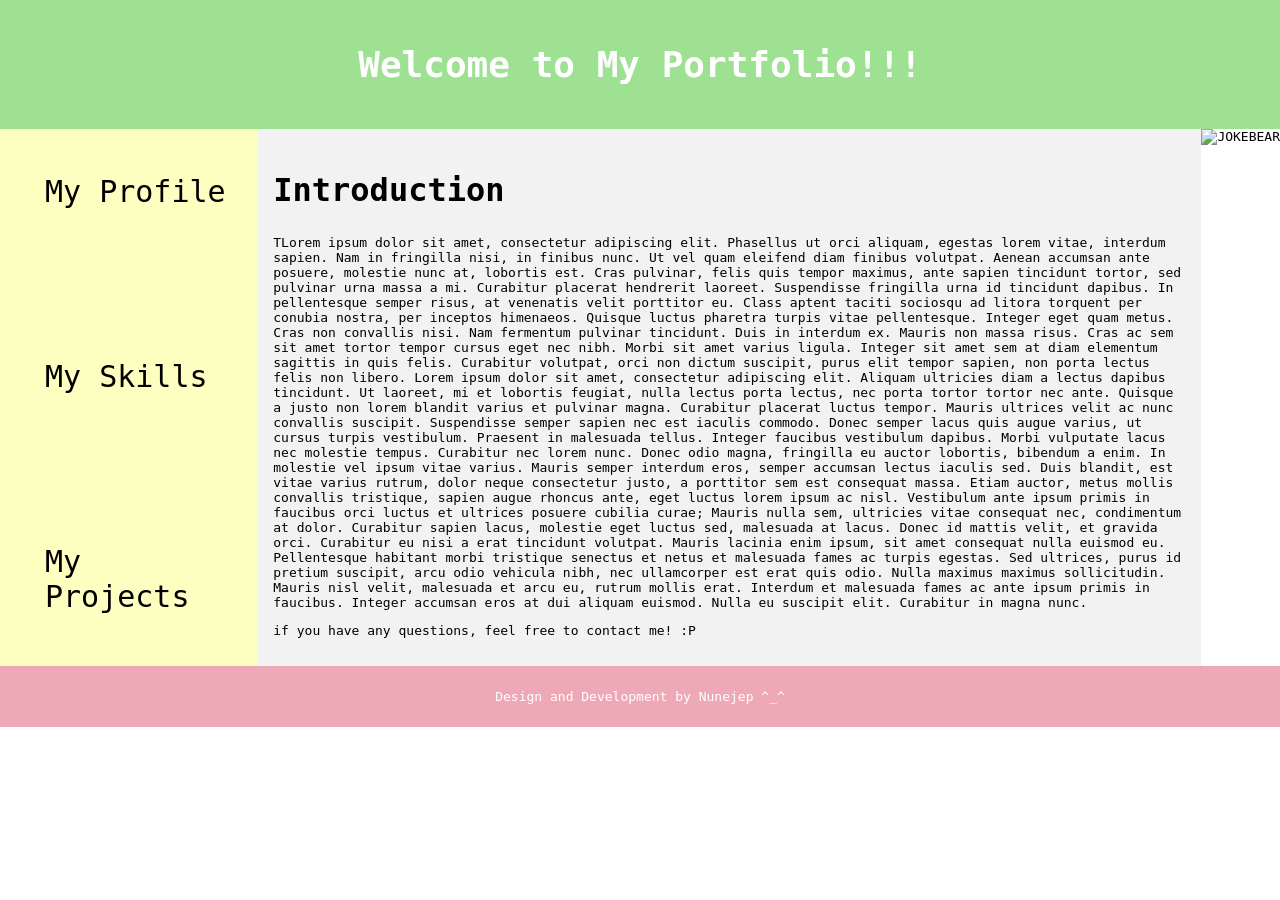
==== index.html @ 22a13076 "tempt2" ====
<!DOCTYPE html>
<html lang="en">
<head>
    <meta charset="UTF-8">
    <meta name="viewport" content="width=device-width, initial-scale=1.0">
    <title>Portfolio</title>
    <link rel="stylesheet" href="/CSS/Style.css">
</head>
<body>
    <div class="header">
        <h1>Welcome to My Portfolio!!!</h1>
    </div>
    <section>
  <nav>
    <ul class="firstbutton">
      <li><a href="/index2.html">My Profile</a></li>
      <li><a href="/index3.html">My Skills</a></li>
      <li><a href="/index4.html">My Projects</a></li>
    </ul>
  </nav>
  
  <article>
    <h2>Introduction</h2>
    <p>TLorem ipsum dolor sit amet, consectetur adipiscing elit. Phasellus ut orci aliquam, egestas lorem vitae, interdum sapien. Nam in fringilla nisi, in finibus nunc. Ut vel quam eleifend diam finibus volutpat. Aenean accumsan ante posuere, molestie nunc at, lobortis est. Cras pulvinar, felis quis tempor maximus, ante sapien tincidunt tortor, sed pulvinar urna massa a mi. Curabitur placerat hendrerit laoreet. Suspendisse fringilla urna id tincidunt dapibus. In pellentesque semper risus, at venenatis velit porttitor eu. Class aptent taciti sociosqu ad litora torquent per conubia nostra, per inceptos himenaeos. Quisque luctus pharetra turpis vitae pellentesque.

Integer eget quam metus. Cras non convallis nisi. Nam fermentum pulvinar tincidunt. Duis in interdum ex. Mauris non massa risus. Cras ac sem sit amet tortor tempor cursus eget nec nibh. Morbi sit amet varius ligula. Integer sit amet sem at diam elementum sagittis in quis felis. Curabitur volutpat, orci non dictum suscipit, purus elit tempor sapien, non porta lectus felis non libero. Lorem ipsum dolor sit amet, consectetur adipiscing elit. Aliquam ultricies diam a lectus dapibus tincidunt. Ut laoreet, mi et lobortis feugiat, nulla lectus porta lectus, nec porta tortor tortor nec ante. Quisque a justo non lorem blandit varius et pulvinar magna. Curabitur placerat luctus tempor.

Mauris ultrices velit ac nunc convallis suscipit. Suspendisse semper sapien nec est iaculis commodo. Donec semper lacus quis augue varius, ut cursus turpis vestibulum. Praesent in malesuada tellus. Integer faucibus vestibulum dapibus. Morbi vulputate lacus nec molestie tempus. Curabitur nec lorem nunc.

Donec odio magna, fringilla eu auctor lobortis, bibendum a enim. In molestie vel ipsum vitae varius. Mauris semper interdum eros, semper accumsan lectus iaculis sed. Duis blandit, est vitae varius rutrum, dolor neque consectetur justo, a porttitor sem est consequat massa. Etiam auctor, metus mollis convallis tristique, sapien augue rhoncus ante, eget luctus lorem ipsum ac nisl. Vestibulum ante ipsum primis in faucibus orci luctus et ultrices posuere cubilia curae; Mauris nulla sem, ultricies vitae consequat nec, condimentum at dolor. Curabitur sapien lacus, molestie eget luctus sed, malesuada at lacus. Donec id mattis velit, et gravida orci. Curabitur eu nisi a erat tincidunt volutpat.

Mauris lacinia enim ipsum, sit amet consequat nulla euismod eu. Pellentesque habitant morbi tristique senectus et netus et malesuada fames ac turpis egestas. Sed ultrices, purus id pretium suscipit, arcu odio vehicula nibh, nec ullamcorper est erat quis odio. Nulla maximus maximus sollicitudin. Mauris nisl velit, malesuada et arcu eu, rutrum mollis erat. Interdum et malesuada fames ac ante ipsum primis in faucibus. Integer accumsan eros at dui aliquam euismod. Nulla eu suscipit elit. Curabitur in magna nunc.</p>
    <p>if you have any questions, feel free to contact me! :P</p>
  </article>

<div>
  <img src="https://media.tenor.com/xZuPwzRvI2kAAAAC/bear-joke-bear.gif" alt="JOKEBEAR">
</div>     
</section>

<footer><p>Design and Development by Nunejep ^_^</p></footer>


</body>
</html>
---- CSS/Style.css ----
header {
  background-color: #666;
  padding: 20px;
  text-align: center;
  color: white;
}

header h1 {
  font-size: 2.5rem;
}

body {
  font-family: monospace;
  margin: 0;
  padding: 0;
}

body {
  margin: 0;
 background-image: url("https://i.pinimg.com/736x/b9/98/16/b998168614c3ef68226065cb5a232737.jpg");
}

.header {
  background-color: #9fe192;
  padding: 20px;
  text-align: center;
  color: white;
  font-size: 18px;
}

/* Container for flexboxes */
section {
  display: flex;
}

/* navigation menu */
nav {
  flex: 1;
  background-color: #fcffc0;
  padding: 15px;
  font-size: 10px;
}

a {
  text-decoration: none;
  color: #000000;
}

/* Style list inside nav menu */
nav ul {
  list-style-type: none;
  padding: 0;
  font-size: 30px;
}

/* Style the content */
article {
  flex: 4;
  background-color: #f2f2f2;
  padding: 15px;
}

article h2 {
  font-size: 2rem;
}

/* Style the footer */
footer {
  background-color: #efa9b6;
  padding: 10px;
  text-align: center;
  color: white;
}

img {
  height: 500px;
  width: 200px;
}

.firstbutton {
    display: flex;
    gap: 150px;
    flex-direction: column;
    margin-left: 30px;
}
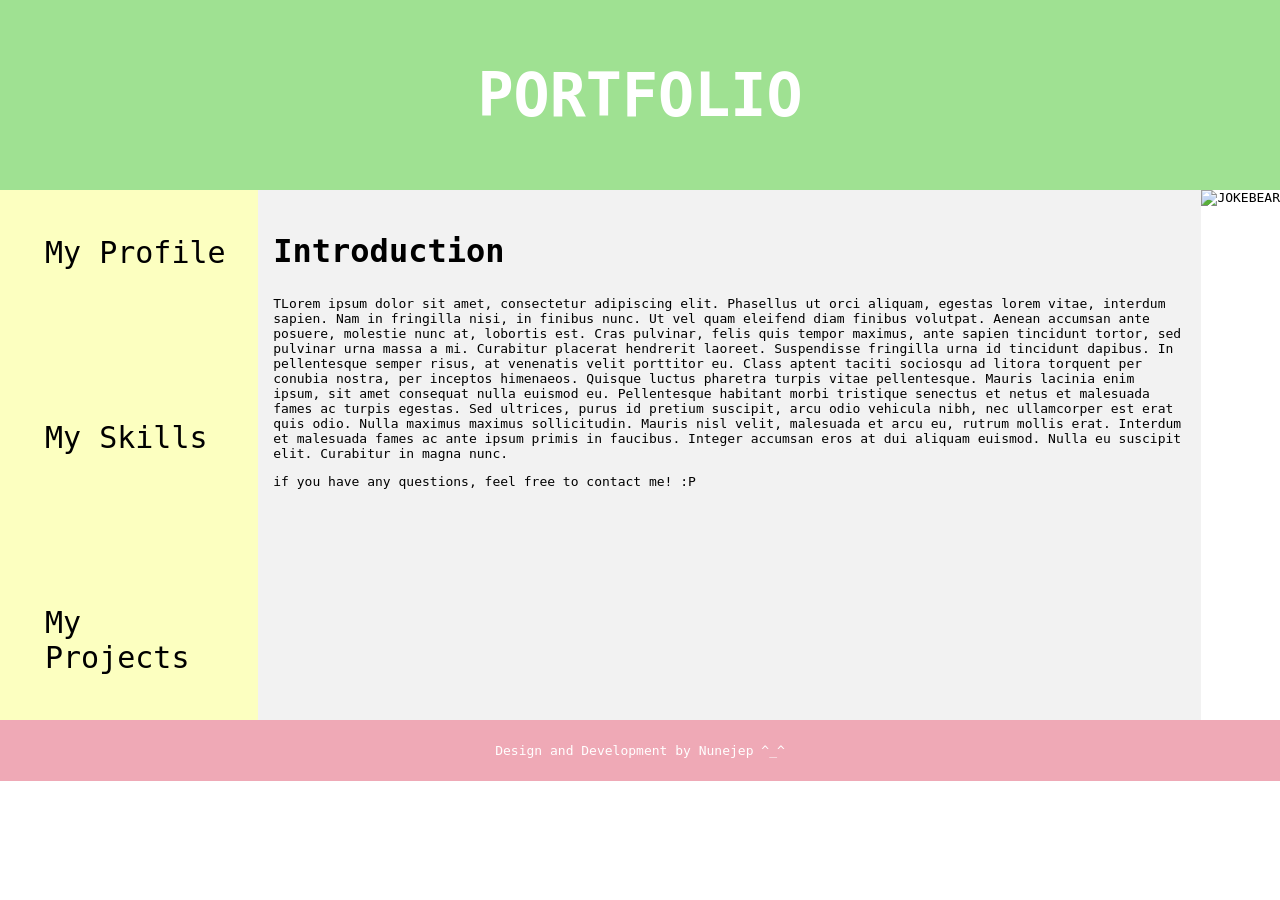
==== commit 512c3cbe: "fix4" ====
--- a/index.html
+++ b/index.html
@@ -4,18 +4,18 @@
     <meta charset="UTF-8">
     <meta name="viewport" content="width=device-width, initial-scale=1.0">
     <title>Portfolio</title>
-    <link rel="stylesheet" href="/CSS/Style.css">
+    <link rel="stylesheet" href="./CSS/Style.css">
 </head>
 <body>
     <div class="header">
-        <h1>Welcome to My Portfolio!!!</h1>
+        <h1>PORTFOLIO</h1>
     </div>
     <section>
   <nav>
     <ul class="firstbutton">
-      <li><a href="/index2.html">My Profile</a></li>
-      <li><a href="/index3.html">My Skills</a></li>
-      <li><a href="/index4.html">My Projects</a></li>
+      <li><a href="./index2.html">My Profile</a></li>
+      <li><a href="./index3.html">My Skills</a></li>
+      <li><a href="./index4.html">My Projects</a></li>
     </ul>
   </nav>
   
@@ -23,13 +23,7 @@
     <h2>Introduction</h2>
     <p>TLorem ipsum dolor sit amet, consectetur adipiscing elit. Phasellus ut orci aliquam, egestas lorem vitae, interdum sapien. Nam in fringilla nisi, in finibus nunc. Ut vel quam eleifend diam finibus volutpat. Aenean accumsan ante posuere, molestie nunc at, lobortis est. Cras pulvinar, felis quis tempor maximus, ante sapien tincidunt tortor, sed pulvinar urna massa a mi. Curabitur placerat hendrerit laoreet. Suspendisse fringilla urna id tincidunt dapibus. In pellentesque semper risus, at venenatis velit porttitor eu. Class aptent taciti sociosqu ad litora torquent per conubia nostra, per inceptos himenaeos. Quisque luctus pharetra turpis vitae pellentesque.
 
-Integer eget quam metus. Cras non convallis nisi. Nam fermentum pulvinar tincidunt. Duis in interdum ex. Mauris non massa risus. Cras ac sem sit amet tortor tempor cursus eget nec nibh. Morbi sit amet varius ligula. Integer sit amet sem at diam elementum sagittis in quis felis. Curabitur volutpat, orci non dictum suscipit, purus elit tempor sapien, non porta lectus felis non libero. Lorem ipsum dolor sit amet, consectetur adipiscing elit. Aliquam ultricies diam a lectus dapibus tincidunt. Ut laoreet, mi et lobortis feugiat, nulla lectus porta lectus, nec porta tortor tortor nec ante. Quisque a justo non lorem blandit varius et pulvinar magna. Curabitur placerat luctus tempor.
-
-Mauris ultrices velit ac nunc convallis suscipit. Suspendisse semper sapien nec est iaculis commodo. Donec semper lacus quis augue varius, ut cursus turpis vestibulum. Praesent in malesuada tellus. Integer faucibus vestibulum dapibus. Morbi vulputate lacus nec molestie tempus. Curabitur nec lorem nunc.
-
-Donec odio magna, fringilla eu auctor lobortis, bibendum a enim. In molestie vel ipsum vitae varius. Mauris semper interdum eros, semper accumsan lectus iaculis sed. Duis blandit, est vitae varius rutrum, dolor neque consectetur justo, a porttitor sem est consequat massa. Etiam auctor, metus mollis convallis tristique, sapien augue rhoncus ante, eget luctus lorem ipsum ac nisl. Vestibulum ante ipsum primis in faucibus orci luctus et ultrices posuere cubilia curae; Mauris nulla sem, ultricies vitae consequat nec, condimentum at dolor. Curabitur sapien lacus, molestie eget luctus sed, malesuada at lacus. Donec id mattis velit, et gravida orci. Curabitur eu nisi a erat tincidunt volutpat.
-
-Mauris lacinia enim ipsum, sit amet consequat nulla euismod eu. Pellentesque habitant morbi tristique senectus et netus et malesuada fames ac turpis egestas. Sed ultrices, purus id pretium suscipit, arcu odio vehicula nibh, nec ullamcorper est erat quis odio. Nulla maximus maximus sollicitudin. Mauris nisl velit, malesuada et arcu eu, rutrum mollis erat. Interdum et malesuada fames ac ante ipsum primis in faucibus. Integer accumsan eros at dui aliquam euismod. Nulla eu suscipit elit. Curabitur in magna nunc.</p>
+    Mauris lacinia enim ipsum, sit amet consequat nulla euismod eu. Pellentesque habitant morbi tristique senectus et netus et malesuada fames ac turpis egestas. Sed ultrices, purus id pretium suscipit, arcu odio vehicula nibh, nec ullamcorper est erat quis odio. Nulla maximus maximus sollicitudin. Mauris nisl velit, malesuada et arcu eu, rutrum mollis erat. Interdum et malesuada fames ac ante ipsum primis in faucibus. Integer accumsan eros at dui aliquam euismod. Nulla eu suscipit elit. Curabitur in magna nunc.</p>
     <p>if you have any questions, feel free to contact me! :P</p>
   </article>
 
@@ -42,4 +36,5 @@
 
 
 </body>
-</html>+</html>
+
--- a/CSS/Style.css
+++ b/CSS/Style.css
@@ -3,10 +3,6 @@
   padding: 20px;
   text-align: center;
   color: white;
-}
-
-header h1 {
-  font-size: 2.5rem;
 }
 
 body {
@@ -25,7 +21,7 @@
   padding: 20px;
   text-align: center;
   color: white;
-  font-size: 18px;
+  font-size: 30px;
 }
 
 /* Container for flexboxes */
